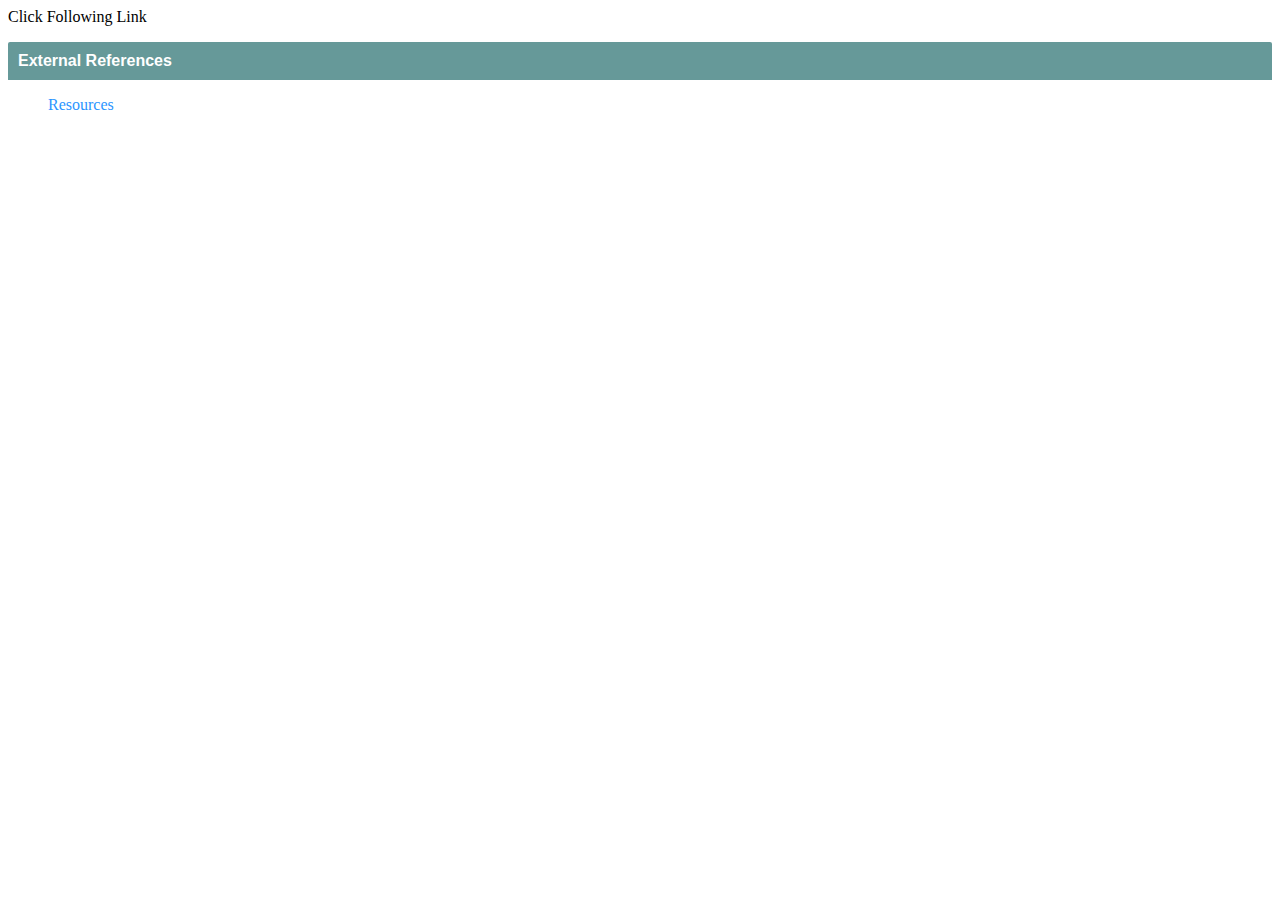
==== openmrs/apps/resources/index.html @ 800fb094 "Added Resources App" ====
<html>
<head>
<title>Hyperlink Example</title>
<style>
.dashboard-section section.block {
    padding: 0!important;
    border: 0;
    background: #FFF;
}

h2 {
    display: block;
    font-size: 1.5em;
    -webkit-margin-before: 0.83em;
    -webkit-margin-after: 0.83em;
    -webkit-margin-start: 0px;
    -webkit-margin-end: 0px;
    font-weight: bold;
}

h2.section-title {font-family: OpenSans,Arial,sans-serif;
    padding: 10px;
    margin-top: 0;
    margin-bottom: 0;
    color: #FFF;
    font-size: 16px;
    clear: both;
    background: #699;
    position: relative;
    border-radius: 2px 2px 0 0;
}
a, a:active, a:hover, a:link, a:visited {
    color: #2b95ff;
    text-decoration: none;
    cursor: pointer;
}
ul {
    list-style: none;
}
</style>
</head>
<body>
<p>Click Following Link</p>
<div><div>
<h2 class="section-title">External References</h2>
<ul><li><a href="http://192.168.0.156/" target="_blank">Resources</a><br><br></div></li></ul>
</div>
</div>
</body>
</html>
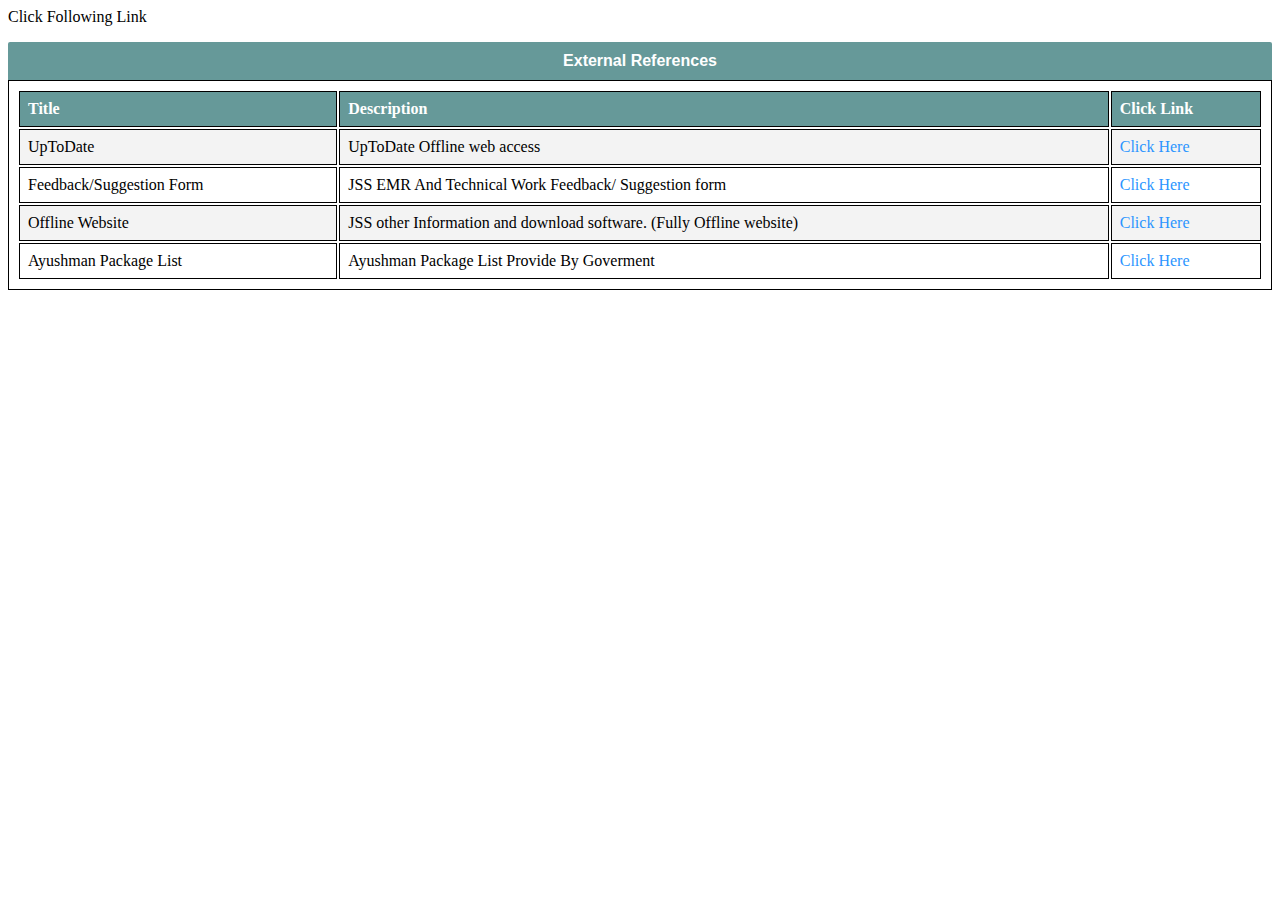
==== commit 8c5d3c6c: "Update configuration changes from prod instance [Mohan/Soorya]" ====
--- a/openmrs/apps/resources/index.html
+++ b/openmrs/apps/resources/index.html
@@ -25,6 +25,7 @@
     color: #FFF;
     font-size: 16px;
     clear: both;
+	text-align: center;
     background: #699;
     position: relative;
     border-radius: 2px 2px 0 0;
@@ -37,13 +38,50 @@
 ul {
     list-style: none;
 }
+table, th, td {
+  border:1px solid black;
+  text-align: left;
+  padding: 8px;
+}
+tr:nth-child(even) {background-color: #f3f3f3;
 </style>
 </head>
 <body>
 <p>Click Following Link</p>
 <div><div>
 <h2 class="section-title">External References</h2>
-<ul><li><a href="http://192.168.0.156/" target="_blank">Resources</a><br><br></div></li></ul>
+
+<table style="width:100%">
+  <tr>
+    <th style="background:#699; color:#FFF" >Title</th>
+    <th style="background:#699; color:#FFF" >Description</th>
+    <th style="background:#699; color:#FFF" >Click Link</th>
+  </tr>
+  <tr>
+    <td >UpToDate</td>
+    <td>UpToDate Offline web access</td>
+    <td><a href="http://192.168.0.4/resource/UpToDateOffline.htm" target="_blank">Click Here</a></td>
+    
+  </tr>
+  <tr>
+    <td>Feedback/Suggestion Form</td>
+    <td>JSS EMR And Technical Work Feedback/ Suggestion form</td>
+    <td><a href="http://192.168.0.4/resource/feedback/form.html" target="_blank">Click Here</a></td>
+    
+  </tr>
+  <tr>
+    <td>Offline Website</td>
+    <td>JSS other Information and download software. (Fully Offline website)</td>
+    <td><a href="http://192.168.0.4/resource" target="_blank">Click Here</a></td>
+    
+  </tr>
+  <tr>
+    <td>Ayushman Package List</td>
+    <td>Ayushman Package List Provide By Goverment </td>
+    <td><a href="http://192.168.0.4/resource/Ayushman/PackageMasterReport.html" target="_blank">Click Here</a></td>
+    
+  </tr>
+</table>
 </div>
 </div>
 </body>
